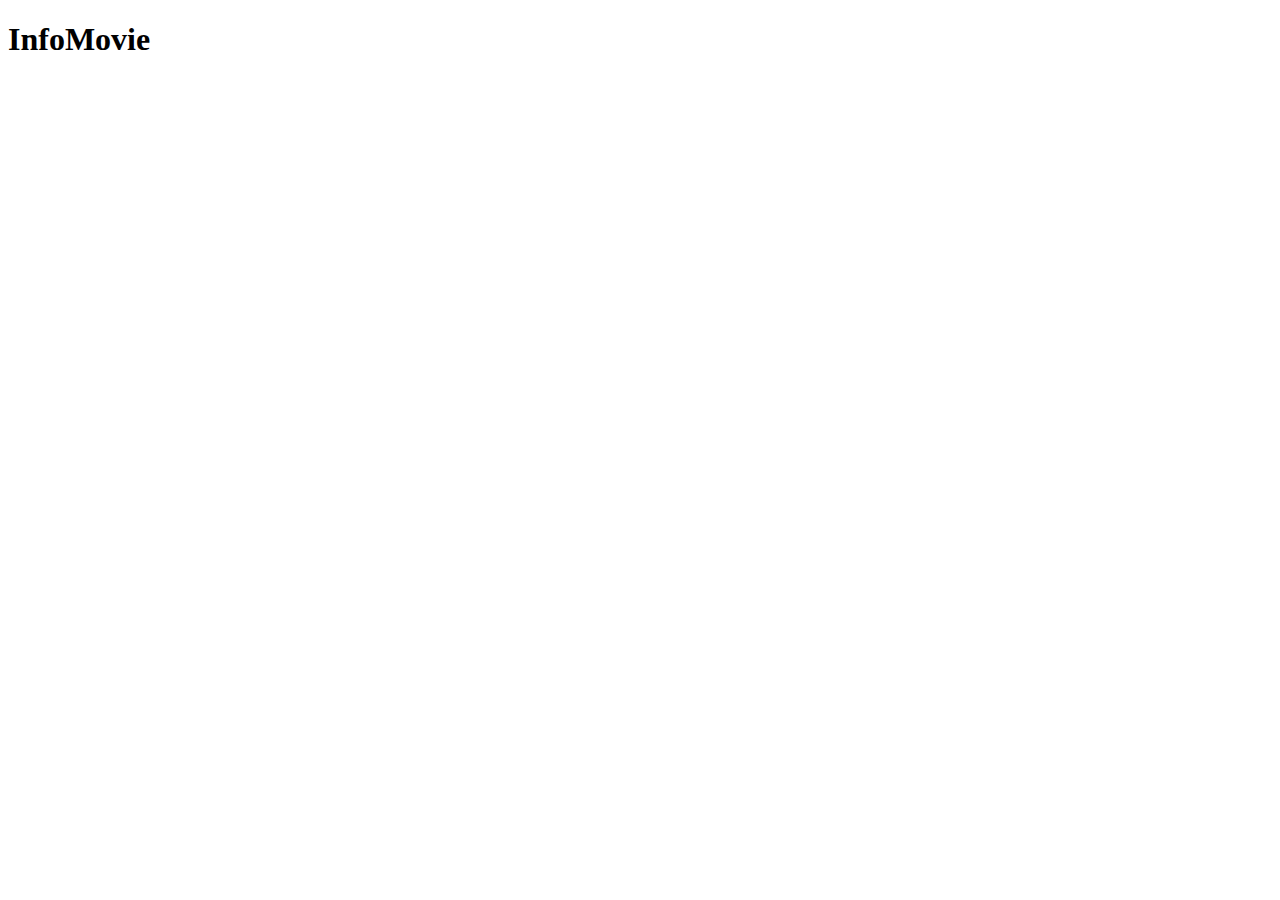
==== web/index.html @ 2bb748cd "CSS y JS" ====
<!DOCTYPE html>
<html lang="en">
<head>
    <meta charset="UTF-8">
    <meta http-equiv="X-UA-Compatible" content="IE=edge">
    <meta name="viewport" content="width=device-width, initial-scale=1.0">
    <link rel="stylesheet" href="https://necolas.github.io/normalize.css/8.0.1/normalize.css">
    <title>InfoMovie</title>
</head>
<body>
    <h1>InfoMovie</h1>
</body>
</html>
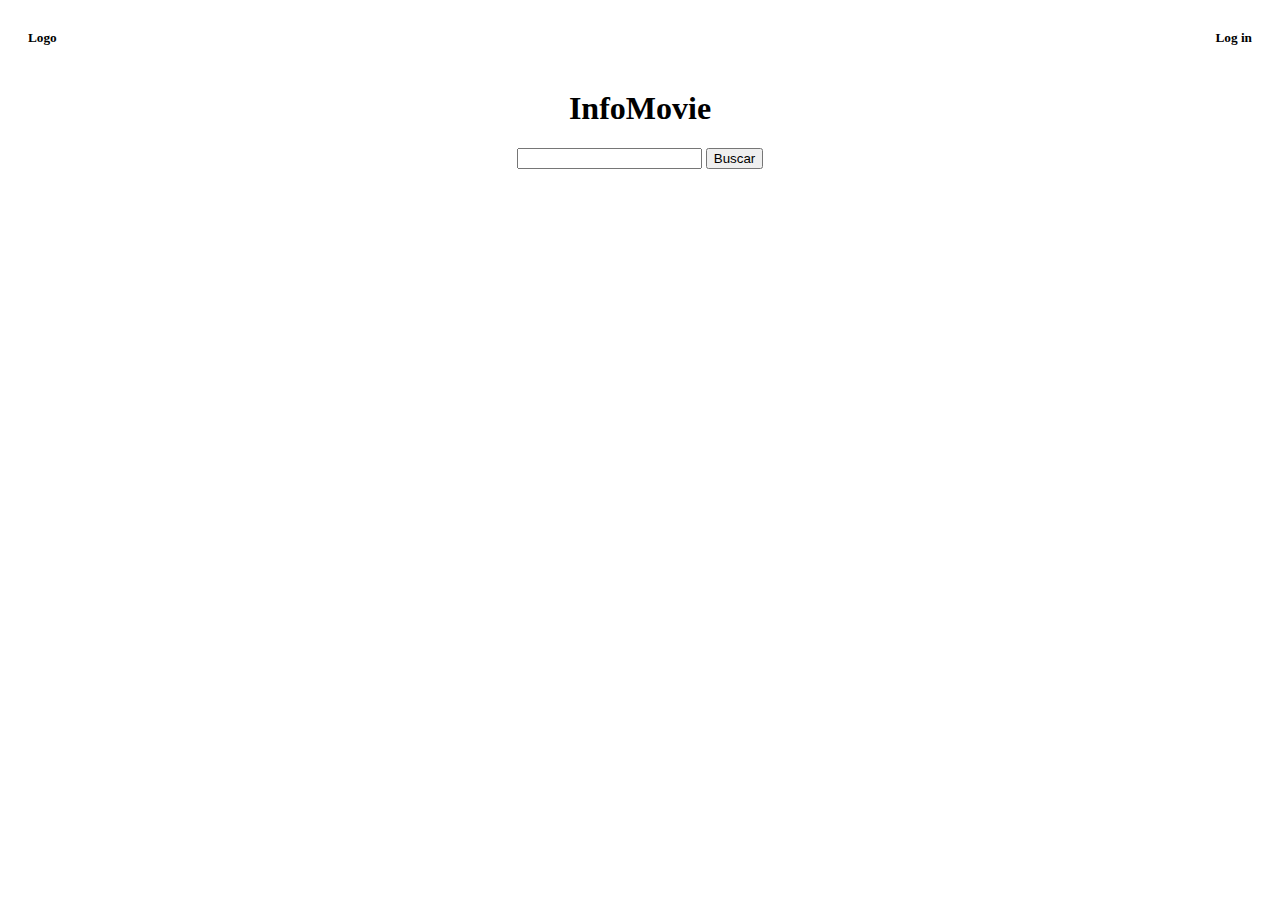
==== commit dc2e4b45: "Index con css" ====
--- a/web/index.html
+++ b/web/index.html
@@ -4,10 +4,28 @@
     <meta charset="UTF-8">
     <meta http-equiv="X-UA-Compatible" content="IE=edge">
     <meta name="viewport" content="width=device-width, initial-scale=1.0">
-    <link rel="stylesheet" href="https://necolas.github.io/normalize.css/8.0.1/normalize.css">
+    <!--<link rel="stylesheet" href="https://cdnjs.cloudflare.com/ajax/libs/materialize/1.0.0/css/materialize.min.css">-->
+    <link rel="stylesheet" type="text/css" href="css/style.css"/>
     <title>InfoMovie</title>
 </head>
 <body>
-    <h1>InfoMovie</h1>
+    <div class="logo">
+        <h5>Logo</h5>
+        <h5>Log in</h5>
+    </div>
+    <center>
+        <h1>InfoMovie</h1>
+    </center>
+    <div class="buscador">
+        <center>
+            <input type="text" id="peli" name="peli" value="">
+            <button id="enviar">Buscar</button>
+        </center>
+    </div>
+    <div class="peliculas">
+
+    </div>
+    
+    <script src="https://cdnjs.cloudflare.com/ajax/libs/materialize/1.0.0/js/materialize.min.js"></script>
 </body>
 </html>--- a/web/css/style.css
+++ b/web/css/style.css
@@ -0,0 +1,6 @@
+.logo {
+    display: flex;
+    justify-content:space-between;
+    padding-left: 20px;
+    padding-right: 20px;
+}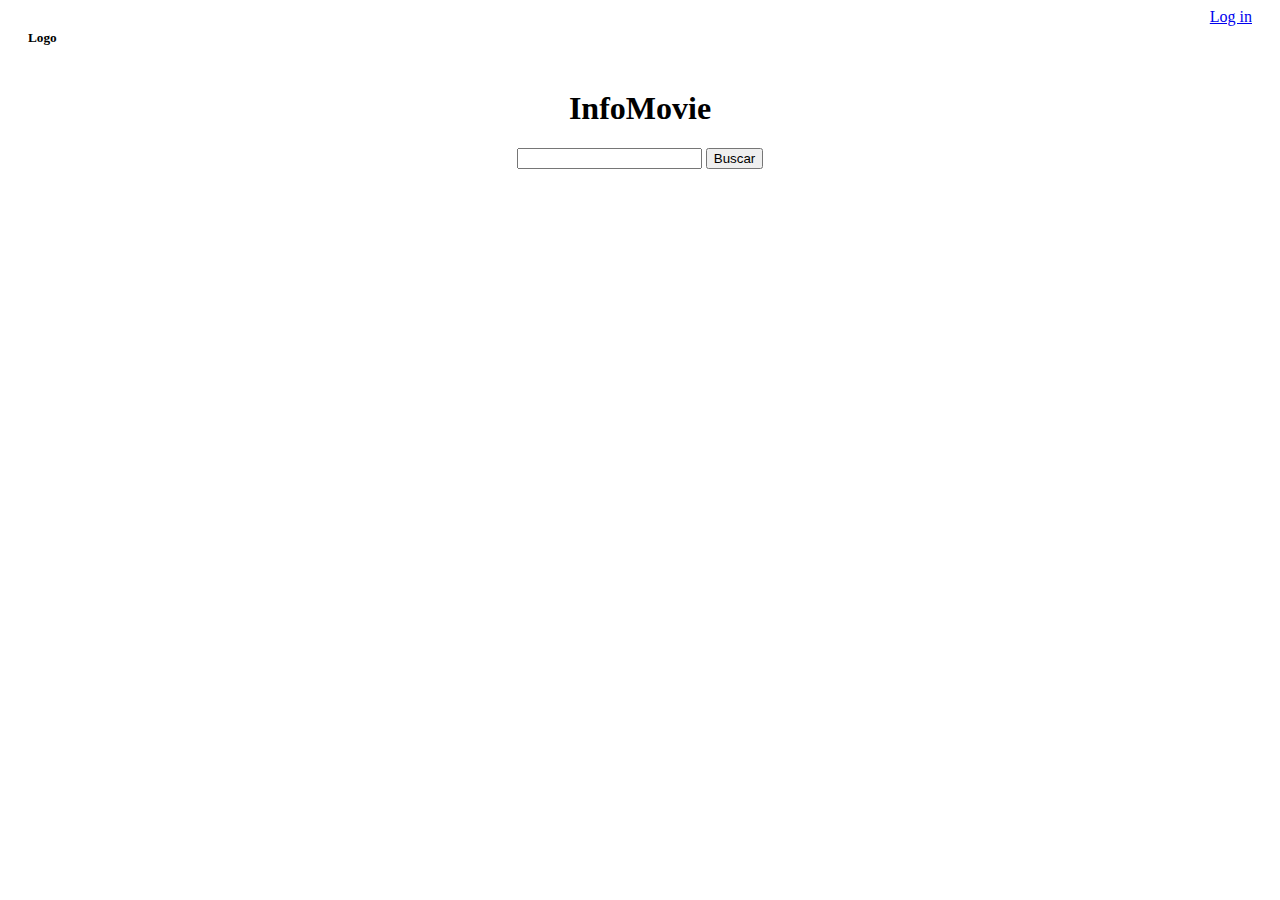
==== commit 2dc00d8e: "index" ====
--- a/web/index.html
+++ b/web/index.html
@@ -11,7 +11,7 @@
 <body>
     <div class="logo">
         <h5>Logo</h5>
-        <h5>Log in</h5>
+        <a href="../back/php-login/index.php">Log in</a>
     </div>
     <center>
         <h1>InfoMovie</h1>
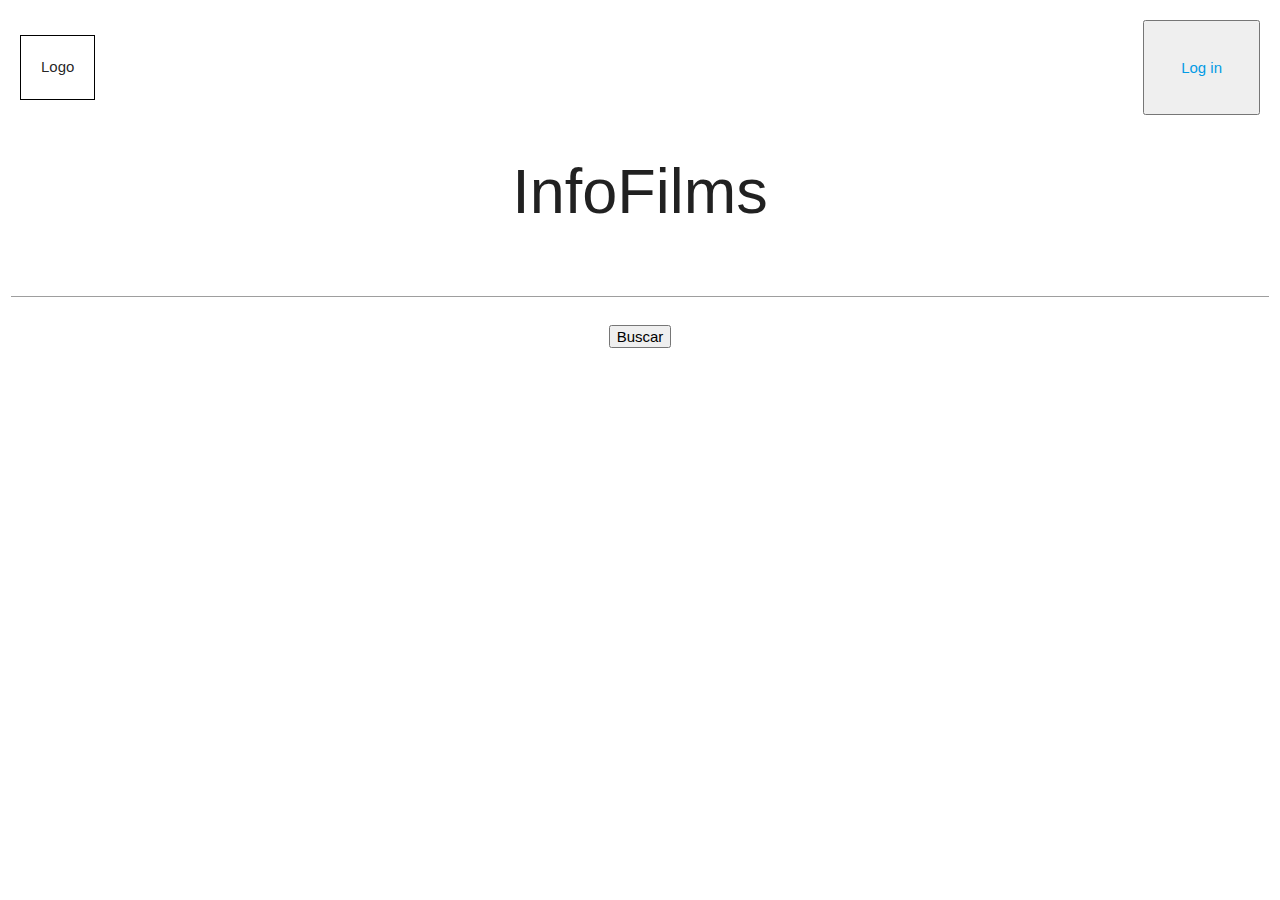
==== commit 204856a5: "Sin style css" ====
--- a/web/index.html
+++ b/web/index.html
@@ -4,21 +4,25 @@
     <meta charset="UTF-8">
     <meta http-equiv="X-UA-Compatible" content="IE=edge">
     <meta name="viewport" content="width=device-width, initial-scale=1.0">
-    <!--<link rel="stylesheet" href="https://cdnjs.cloudflare.com/ajax/libs/materialize/1.0.0/css/materialize.min.css">-->
+    <link rel="stylesheet" href="https://cdnjs.cloudflare.com/ajax/libs/materialize/1.0.0/css/materialize.min.css">
     <link rel="stylesheet" type="text/css" href="css/style.css"/>
-    <title>InfoMovie</title>
+    <title>InfoFilms</title>
 </head>
 <body>
-    <div class="logo">
-        <h5>Logo</h5>
-        <a href="../back/php-login/index.php">Log in</a>
+    <div class="header">
+        <p class="logo">Logo</p>
+        <button class="boton" type="button"><a class="register" href="../back/php-login/Register_Login.php">Log in</a></button>
     </div>
     <center>
-        <h1>InfoMovie</h1>
+        <h1>InfoFilms</h1>
     </center>
     <div class="buscador">
         <center>
-            <input type="text" id="peli" name="peli" value="">
+            <div class="row">
+                <form class="col s12">
+                    <input type="text" id="peli" name="peli" value="">
+                </form>
+            </div>
             <button id="enviar">Buscar</button>
         </center>
     </div>
--- a/web/css/style.css
+++ b/web/css/style.css
@@ -1,6 +1,14 @@
-.logo {
+.header {
     display: flex;
     justify-content:space-between;
     padding-left: 20px;
     padding-right: 20px;
+    padding-top: 20px;
+}
+.boton {
+    padding: 15px 36px;
+}
+.logo {
+    border: 1px solid black;
+    padding: 20px;
 }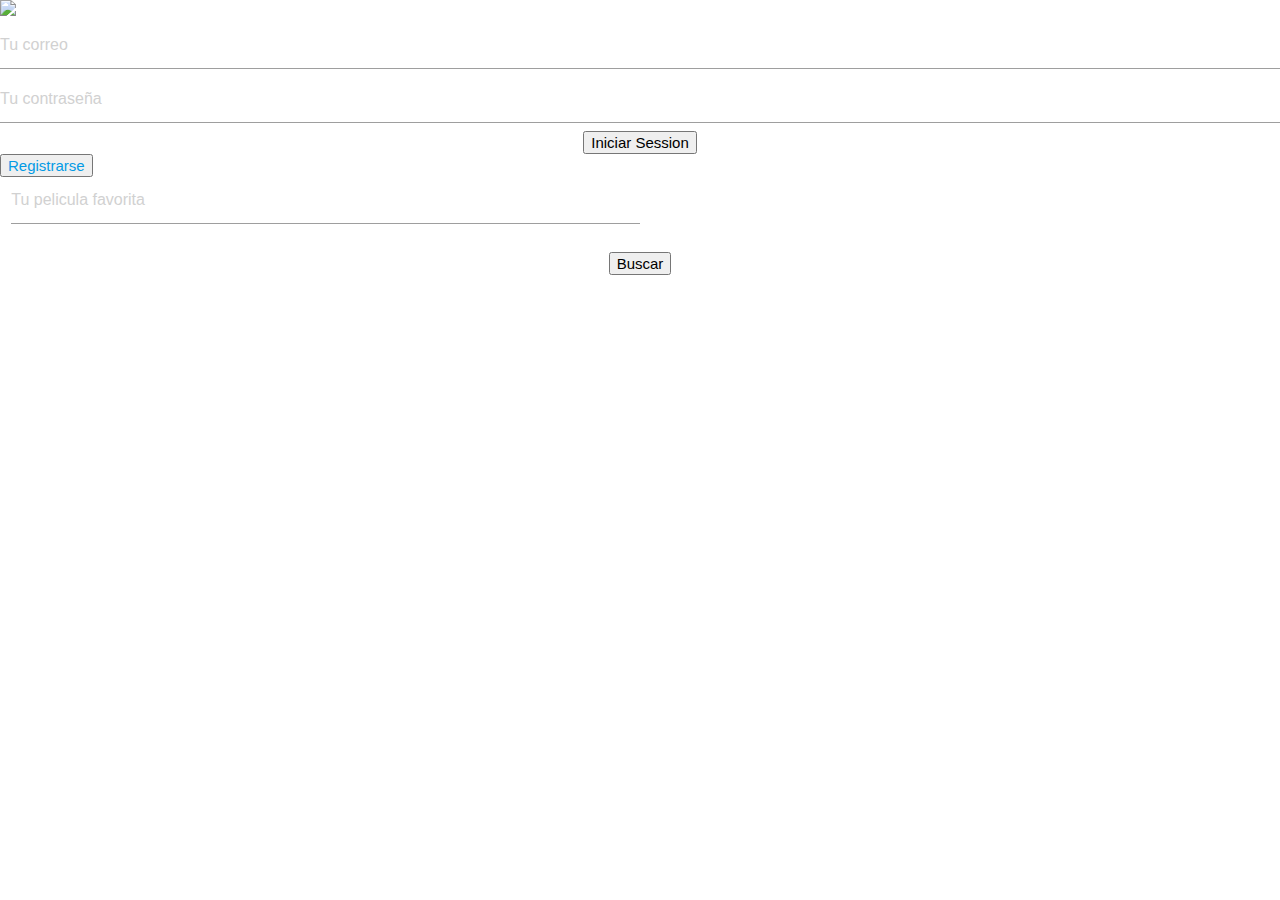
==== commit e89578a5: "Registro hecho" ====
--- a/web/index.html
+++ b/web/index.html
@@ -1,26 +1,37 @@
 <!DOCTYPE html>
-<html lang="en">
+<html lang="es">
 <head>
     <meta charset="UTF-8">
     <meta http-equiv="X-UA-Compatible" content="IE=edge">
     <meta name="viewport" content="width=device-width, initial-scale=1.0">
     <link rel="stylesheet" href="https://cdnjs.cloudflare.com/ajax/libs/materialize/1.0.0/css/materialize.min.css">
-    <link rel="stylesheet" type="text/css" href="css/style.css"/>
+    <link rel="stylesheet" type="text/css" href="/web/css/index.css"/>
+    <link rel="apple-touch-icon" sizes="180x180" href="/web/img/favicon/apple-touch-icon.png">
+    <link rel="icon" type="image/png" sizes="32x32" href="/web/img/favicon/favicon-32x32.png">
+    <link rel="icon" type="image/png" sizes="16x16" href="/web/img/favicon/favicon-16x16.png">
+    <link rel="manifest" href="/site.webmanifest">
+    <link rel="mask-icon" href="/safari-pinned-tab.svg" color="#5bbad5">
+    <meta name="msapplication-TileColor" content="#da532c">
+    <meta name="theme-color" content="#ffffff">
     <title>InfoFilms</title>
 </head>
 <body>
     <div class="header">
-        <p class="logo">Logo</p>
-        <button class="boton" type="button"><a class="register" href="../back/php-login/Register_Login.php">Log in</a></button>
+        <img src="/web/img/logofilms.png"/>
+        <div id="inicio">
+            <input type="text" id="correo" name="correo" placeholder="Tu correo" value=""/>
+            <input type="password" id="pass" name="password" placeholder="Tu contraseña" value=""/>
+            <center>
+                <button id="botonLogin" type="button">Iniciar Session</button>
+            </center>
+        </div>
+        <button class="boton" type="button"><a class="register" href="registro.html">Registrarse</a></button>
     </div>
-    <center>
-        <h1>InfoFilms</h1>
-    </center>
     <div class="buscador">
         <center>
             <div class="row">
                 <form class="col s12">
-                    <input type="text" id="peli" name="peli" value="">
+                    <input type="text" class="col s6" name="peli" placeholder="Tu pelicula favorita" value="">
                 </form>
             </div>
             <button id="enviar">Buscar</button>
@@ -31,5 +42,6 @@
     </div>
     
     <script src="https://cdnjs.cloudflare.com/ajax/libs/materialize/1.0.0/js/materialize.min.js"></script>
+    <script src="/web/js/index.js"></script>
 </body>
 </html>